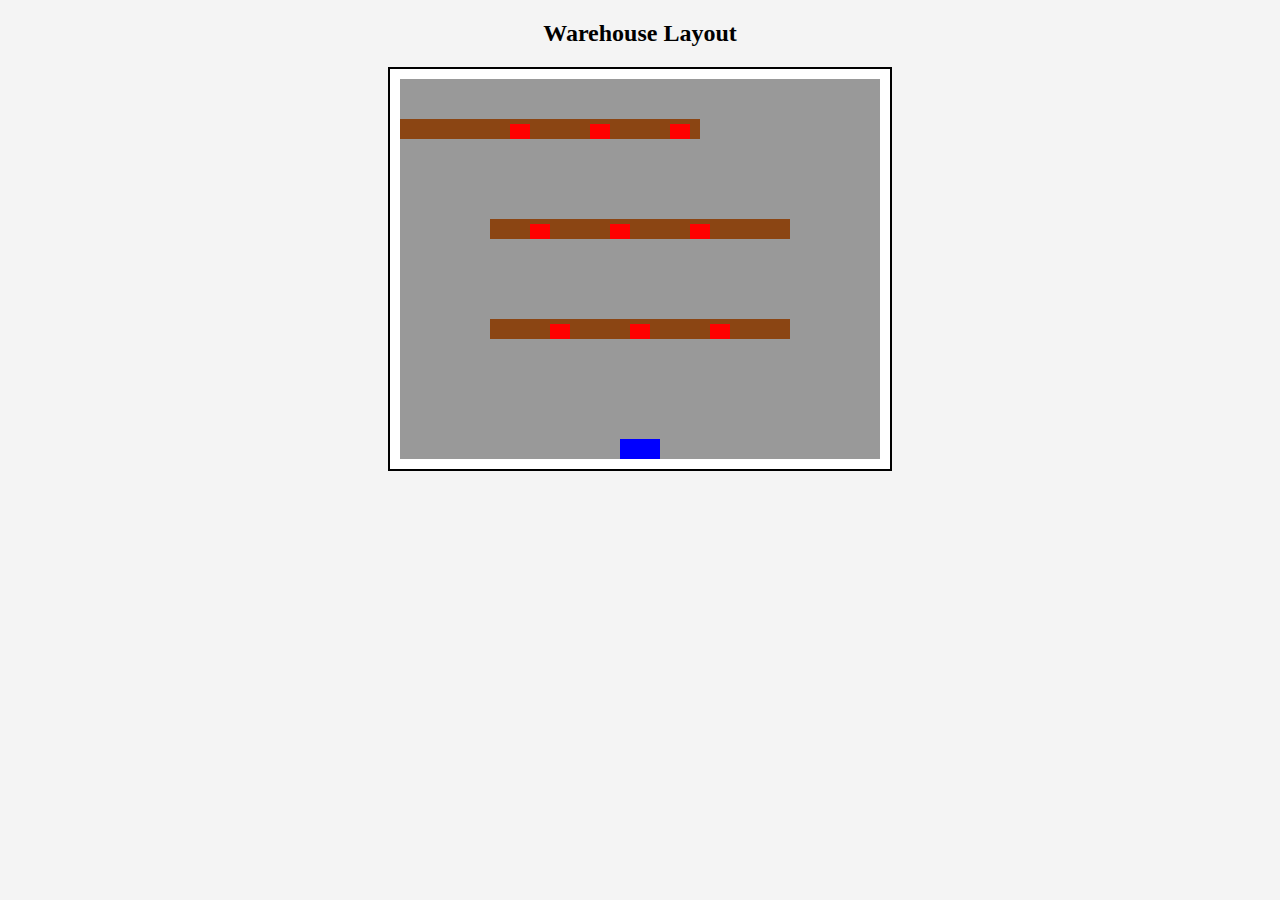
==== Warehouse.html @ 31e25e18 "Adding Wrehouse Preview" ====
<!DOCTYPE html>
<html lang="fr">
<head>
  <meta charset="UTF-8">
  <meta name="viewport" content="width=device-width, initial-scale=1.0">
  <title>2D Warehouse Layout</title>
  <style>
    body { text-align: center; background: #f4f4f4; }
    canvas { background: white; border: 2px solid black; }
  </style>
</head>
<body>

  <h2>Warehouse Layout</h2>
  <canvas id="warehouseCanvas" width="500" height="400"></canvas>

  <script>
    const canvas = document.getElementById('warehouseCanvas');
    const ctx = canvas.getContext('2d');

    // Function to draw the warehouse layout
    function drawWarehouse() {
      ctx.clearRect(0, 0, canvas.width, canvas.height);

      // Draw warehouse walls
      ctx.fillStyle = "#999";
      ctx.fillRect(10, 10, 480, 380); // Outer walls

      // Draw shelves
      ctx.fillStyle = "#8B4513";
      ctx.fillRect(10, 50, 300, 20); // Shelf 1
      ctx.fillRect(100, 150, 300, 20); // Shelf 2
      ctx.fillRect(100, 250, 300, 20); // Shelf 3

      // Draw products as small boxes
      ctx.fillStyle = "red";
      ctx.fillRect(120, 55, 20, 15); // Product 1
      ctx.fillRect(200, 55, 20, 15); // Product 2
      ctx.fillRect(280, 55, 20, 15); // Product 3

      ctx.fillRect(140, 155, 20, 15); // Product 4
      ctx.fillRect(220, 155, 20, 15); // Product 5
      ctx.fillRect(300, 155, 20, 15); // Product 6

      ctx.fillRect(160, 255, 20, 15); // Product 7
      ctx.fillRect(240, 255, 20, 15); // Product 8
      ctx.fillRect(320, 255, 20, 15); // Product 9

      // Draw entry door
      ctx.fillStyle = "blue";
      ctx.fillRect(230, 370, 40, 20);
    }

    drawWarehouse();
  </script>

</body>
</html>
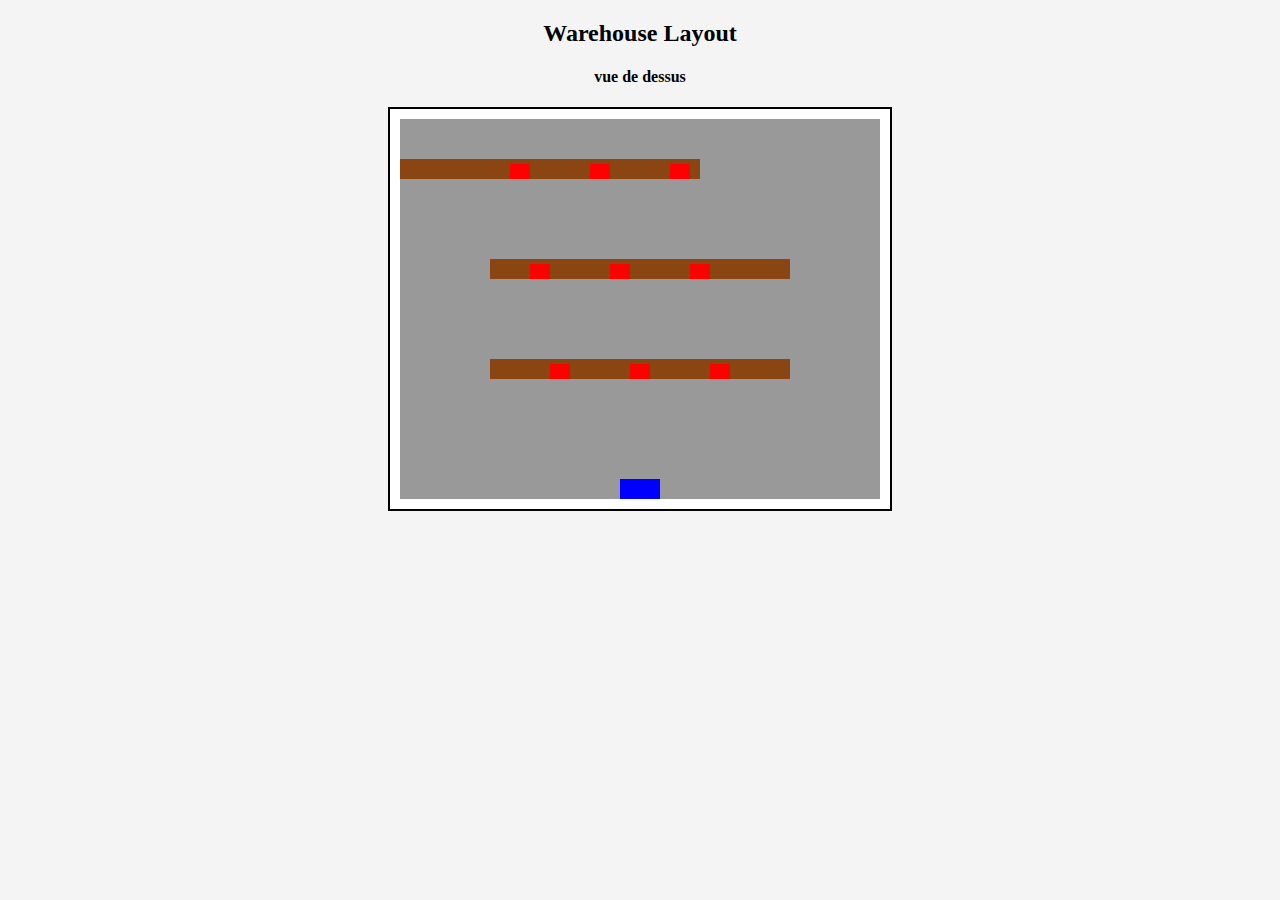
==== commit 5d85d26d: "Merge pull request #8 from MBAREK-Koussay/wijdene_space" ====
--- a/Warehouse.html
+++ b/Warehouse.html
@@ -12,6 +12,7 @@
 <body>
 
   <h2>Warehouse Layout</h2>
+  <h4>vue de dessus</h4>
   <canvas id="warehouseCanvas" width="500" height="400"></canvas>
 
   <script>
